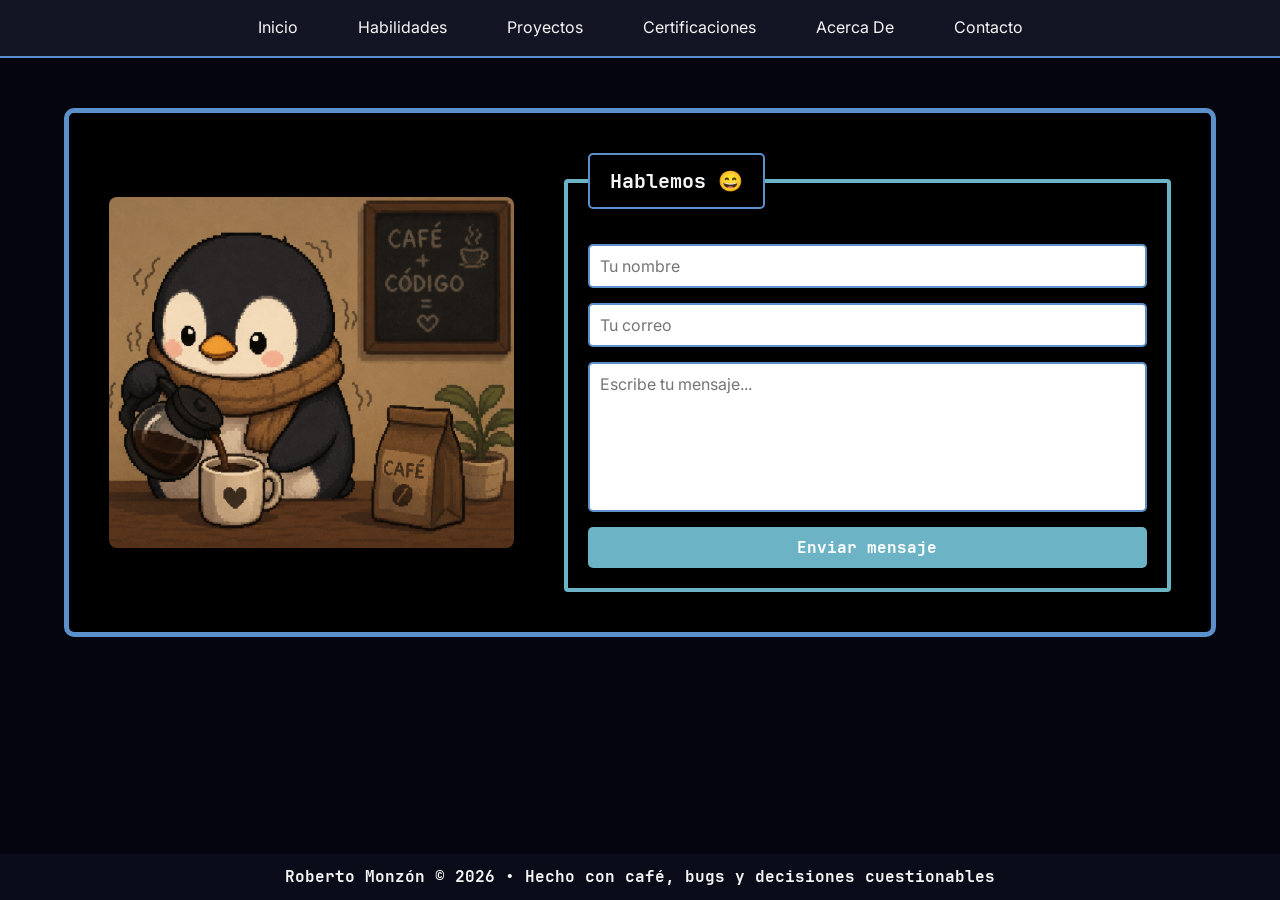
==== pages/contact.html @ b0f0e384 "feat: add contact page (finally people can talk to me 💀)" ====
<!DOCTYPE html>

<html lang = "es-GT">

	<head>

		<meta charset = "utf-8">

		<meta name = "viewport" content = "width=device-width, initial-scale=1">

		<title>Contactame</title>

		<link rel = "stylesheet" type = "text/css" href = "../styles/contact.css">
		<link rel = "stylesheet" type = "text/css" href = "../styles/base.css">

		<link rel="icon" type="image/png" href="../assets/img/user-icon.png">

		<script src = "../js/contact.js" defer></script>

	</head>

	<body class = "contact-page">

		<nav class = "contact-navbar">
			<a href = "../index.html#home" class = "nav-link">Inicio</a>
            <a href = "../index.html#skills" class = "nav-link not-active">Habilidades</a>
            <a href = "../index.html#projects" class = "nav-link">Proyectos</a>
            <a href = "../index.html#certifications" class = "nav-link not-active">Certificaciones</a>
            <a href = "../index.html#about-section" class = "nav-link not-active">Acerca De</a>
            <a href = "../index.html#contact-section" class = "nav-link not-active">Contacto</a>
		</nav>

		<main>

			<section class = "contact-layout">

				<aside>

					<img src = "../assets/img/contact-img.png" alt = "Imagen" class = "contact-img">

				</aside>

				<section>

					<fieldset>

						<legend>Hablemos 😄</legend>

						<form action = "https://formspree.io/f/xjgzkrzd" method = "POST" novalidate>

							<input type = "text" name = "nombre" placeholder = "Tu nombre" required>

							<input type = "email" name = "correo" placeholder = "Tu correo" required>

							<textarea name = "mensaje" placeholder = "Escribe tu mensaje..." required></textarea>

							<button type = "submit">Enviar mensaje</button>

						</form>

					</fieldset>

				</section>

			</section>

		</main>

		<footer>
			Roberto Monzón © 2026 • Hecho con café, bugs y decisiones cuestionables
		</footer>

		<div id = "form-toast"></div>

	</body>

</html>
---- styles/contact.css ----
@charset "UTF-8";

/* BODY */
.contact-page {
    min-height: 100vh;
    display: flex;
    flex-direction: column;
    background-color: var(--bg-main);
    font-family: "Inter", sans-serif;
    font-size: clamp(14px, 1.5vw, 16px);
    color: var(--text-main);
    line-height: 1.6;
    -webkit-user-select: none;
    -moz-user-select: none;
    -ms-user-select: none;
    user-select: none;
}

/* NAVBAR */
.contact-navbar {
    width: 100%;
    background-color: var(--bg-secondary);
    border-bottom: 2px solid var(--border-contacts);
    display: flex;
    justify-content: center;
    align-items: center;
    padding: 5px;
    gap: 20px;
    flex-wrap: wrap;
    position: sticky;
    top: 0;
    z-index: 1000;
    backdrop-filter: blur(10px);
}

.contact-navbar .nav-link {
    color: var(--text-main);
    text-decoration: none;
    padding: 10px 20px;
    border-radius: 8px;
    transition:
        background-color 0.3s ease,
        color 0.3s ease,
        transform 0.2s ease;
}

.nav-link:hover {
    background-color: var(--accent-links);
    color: #fff;
    transform: translateY(-2px);
}

/* MAIN */
main {
    flex: 1;
}

/* CONTACT FORM */
.contact-layout {
    width: min(90%, 1200px);
    margin: 50px auto;
    padding: 20px;
    background-color: var(--bg-card);
    border: 5px solid var(--border-contacts);
    border-radius: 10px;
    display: flex;
    gap: 10px;
    align-items: center;
    flex-wrap: wrap;
}

/* ASIDE */
.contact-layout aside {
    flex: 1;
    min-width: 280px;
    padding: 20px;
}

aside .contact-img {
    max-width: 100%;
    height: auto;
    display: block;
    border-radius: 8px;
}

/* SECTION */
.contact-layout section {
    flex: 1.5;
    min-width: 0;
    padding: 20px;
}

/* FORM */
fieldset {
    border: 4px solid var(--accent-links);
    border-radius: 4px;
    padding: 20px;
    width: 100%;
    min-width: 0;
    max-width: 100%;
    box-sizing: border-box;
}

legend {
    font-size: 20px;
    font-weight: 600;
    margin-bottom: 15px;
    font-family: "JetBrains Mono", monospace;
    padding: 10px 20px;
    border: 2px solid var(--border-contacts);
    border-radius: 5px;
}

fieldset form {
    display: flex;
    flex-direction: column;
    gap: 15px;
}

fieldset input {
    padding: 10px;
    border: 2px solid var(--border-contacts);
    border-radius: 5px;
    font-size: 16px;
    font-family: "Inter", sans-serif;
}

fieldset textarea {
    padding: 10px;
    border: 2px solid var(--border-contacts);
    border-radius: 5px;
    font-size: 16px;
    height: 150px;
    resize: none;
    font-family: "Inter", sans-serif;
}

fieldset button {
    padding: 10px;
    background-color: var(--accent-links);
    color: #fff;
    border: none;
    border-radius: 5px;
    font-size: 16px;
    cursor: pointer;
    transition: background-color 0.3s ease;
    font-family: "Jetbrains Mono", monospace;
}

fieldset button:hover {
    background-color: var(--shadow-primary);
}

/* TOAST */
#form-toast {
    text-align: center;
    position: fixed;
    bottom: 20px;
    left: 50%;
    transform: translateX(-50%) translateY(20px);
    background: var(--bg-secondary);
    padding: 10px 20px;
    border-radius: 8px;
    border: 2px solid var(--accent-primary);
    opacity: 0;
    pointer-events: none;
    transition: 0.3s ease;
}

#form-toast.show {
    opacity: 1;
    transform: translateX(-50%) translateY(0);
}

footer {
    width: 100%;
    font-weight: 600;
    font-family: "JetBrains Mono", monospace;
    text-align: center;
    padding: 10px;
    font-size: clamp(10px, 2vw, 16px);
    background-color: var(--bg-soft);
}

/* MOBILE QUERY */
@media (max-width: 768px) {

    .contact-navbar .not-active{
        display: none
    }

    .contact-layout {
        flex-direction: column;
        gap: 20px;
        margin-top: 15px;
        padding: 0;
        border: none;
    }

    .contact-layout aside,
    .contact-layout section {
        width: 100%;
        min-width: 0;
        padding: 10px;
    }

    .contact-layout section {
        order: 1;
    }

    .contact-layout aside {
        order: 2;
    }
}
---- styles/base.css ----
@charset "UTF-8";

/* FONTS */
@font-face {
    font-family: 'JetBrains Mono';
    src: url('../assets/fonts/JetBrainsMono-Bold.woff2') format('woff2');
    font-weight: 700;
    font-display: swap;
}

@font-face {
    font-family: 'JetBrains Mono';
    src: url('../assets/fonts/JetBrainsMono-ExtraBold.woff2') format('woff2');
    font-weight: 800;
    font-display: swap;
}

@font-face {
    font-family: 'JetBrains Mono';
    src: url('../assets/fonts/JetBrainsMono-SemiBoldItalic.woff2') format('woff2');
    font-weight: 600;
    font-style: italic;
    font-display: swap;
}

@font-face {
    font-family: 'Inter';
    src: url('../assets/fonts/Inter-VariableFont_opsz,wght.ttf') format('truetype');
    font-display: swap;
}

@font-face {
    font-family: 'Inter';
    src: url('../assets/fonts/Inter-Italic-VariableFont_opsz,wght.ttf') format('truetype');
    font-style: italic;
    font-display: swap;
}

/* COLORS */
:root {
    /* BACKGROUNDS */
    --bg-main: #04050f;
    --bg-secondary: #131525;
    --bg-card: #000000;
    --bg-soft: #1315256e;
    /* TEXT */
    --text-main: #f5f5f5;
    /* ACCENTS */
    --accent-primary: #20e2c8;
    --accent-links: #72bed1f1;
    --accent-hover: #88acac;
    --accent-badges-link: #2fa4e7;
    /* BORDERS (sections) */
    --border-subtitles: #65f378;
    --border-skills: #9370d8;
    --border-projects: #00fa9a;
    --border-academic: #4091ee;
    --border-certifications: #18c968;
    --border-contacts: #5c90ca;
    --border-about: #ba55d3;
    --border-info: #48d1cc;
    /* EFFECTS */
    --shadow-primary: #20e2c84d;
    --shadow-projects: #00ff7f33;
}

html {
    scroll-behavior: smooth;
}

* {
    box-sizing: border-box;
    margin: 0;
    padding: 0;
}

/* BODY */
body {
    background-color: var(--bg-main);
    font-family: "Inter", sans-serif;
    font-size: clamp(14px, 1.5vw, 16px);
    color: var(--text-main);
    line-height: 1.6;
    -webkit-user-select: none;
    -moz-user-select: none;
    -ms-user-select: none;
    user-select: none;
}

/* PRINCIPAL CONTAINER */
.container {
    width: min(90%, 1200px);
    margin-inline: auto;
}

/* GENERIC CLASS */
.generic {
    background-color: var(--bg-card);
    border-radius: 5px;
}

/* SECTIONS SEPARATION */
.section {
    margin-top: 50px;
    margin-bottom: 20px;
    scroll-margin-top: 100px;
}
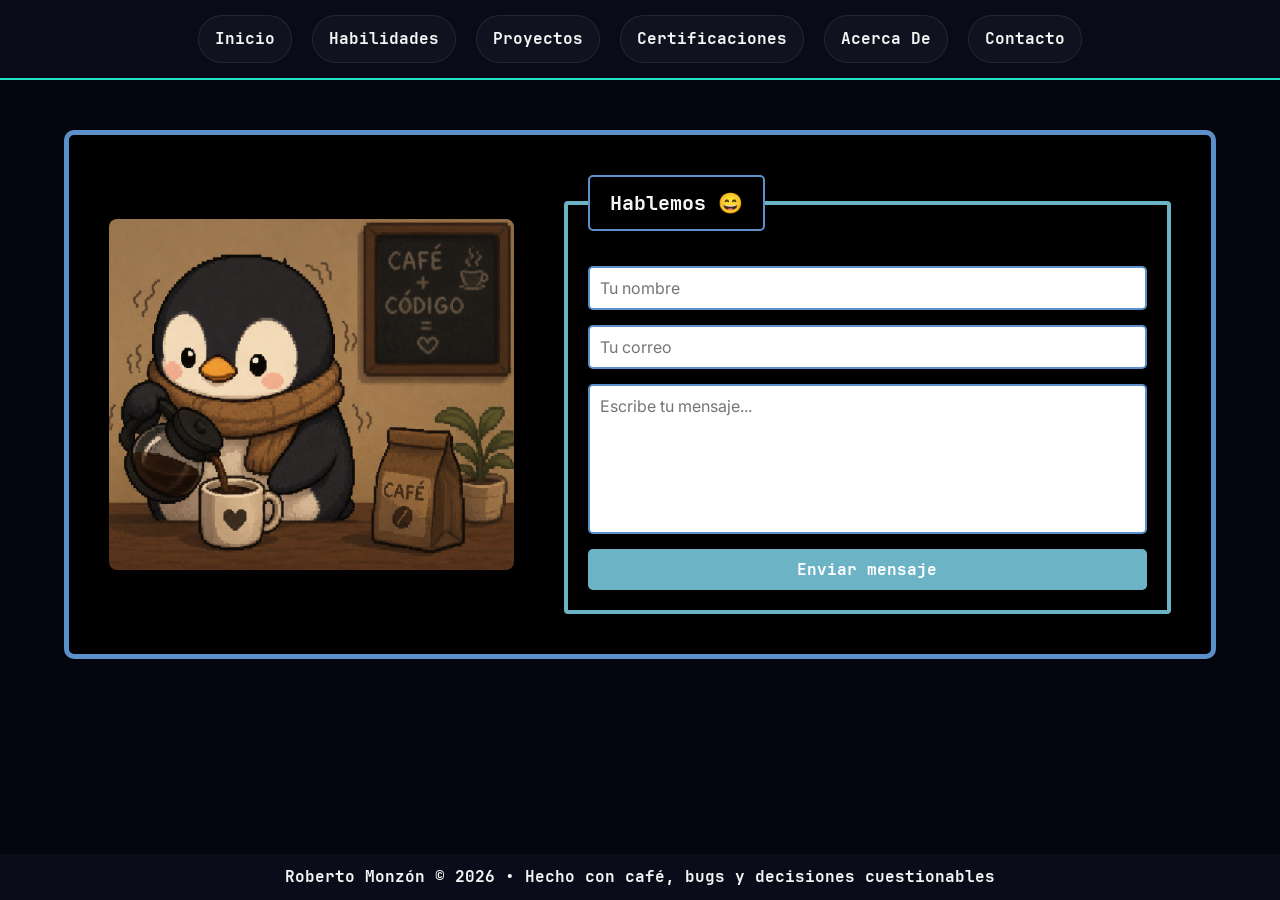
==== commit 34f305e4: "refactor: reuse main navbar on contact page" ====
--- a/pages/contact.html
+++ b/pages/contact.html
@@ -12,23 +12,31 @@
 
 		<link rel = "stylesheet" type = "text/css" href = "../styles/contact.css">
 		<link rel = "stylesheet" type = "text/css" href = "../styles/base.css">
+		<link rel = "stylesheet" type = "text/css" href = "../styles/layout.css">
 
 		<link rel="icon" type="image/png" href="../assets/img/user-icon.png">
 
+		<script src = "../js/ui.js" defer></script>
 		<script src = "../js/contact.js" defer></script>
+		<script src = "../js/navigation.js" defer></script>
 
 	</head>
 
 	<body class = "contact-page">
 
-		<nav class = "contact-navbar">
-			<a href = "../index.html#home" class = "nav-link">Inicio</a>
-            <a href = "../index.html#skills" class = "nav-link not-active">Habilidades</a>
+		<button id = "menu-toggle" class = "menu-toggle">☰</button>
+
+        <!-- NAVBAR -->
+        <nav id = "navbar" class = "navbar container">
+
+            <a href = "../index.html#home" class = "nav-link">Inicio</a>
+            <a href = "../index.html#skills" class = "nav-link">Habilidades</a>
             <a href = "../index.html#projects" class = "nav-link">Proyectos</a>
-            <a href = "../index.html#certifications" class = "nav-link not-active">Certificaciones</a>
-            <a href = "../index.html#about-section" class = "nav-link not-active">Acerca De</a>
-            <a href = "../index.html#contact-section" class = "nav-link not-active">Contacto</a>
-		</nav>
+            <a href = "../index.html#certifications" class = "nav-link">Certificaciones</a>
+            <a href = "../index.html#about-section" class = "nav-link">Acerca De</a>
+            <a href = "../index.html#contact-section" class = "nav-link">Contacto</a>
+
+        </nav>
 
 		<main>
 
--- a/styles/contact.css
+++ b/styles/contact.css
@@ -14,40 +14,6 @@
     -moz-user-select: none;
     -ms-user-select: none;
     user-select: none;
-}
-
-/* NAVBAR */
-.contact-navbar {
-    width: 100%;
-    background-color: var(--bg-secondary);
-    border-bottom: 2px solid var(--border-contacts);
-    display: flex;
-    justify-content: center;
-    align-items: center;
-    padding: 5px;
-    gap: 20px;
-    flex-wrap: wrap;
-    position: sticky;
-    top: 0;
-    z-index: 1000;
-    backdrop-filter: blur(10px);
-}
-
-.contact-navbar .nav-link {
-    color: var(--text-main);
-    text-decoration: none;
-    padding: 10px 20px;
-    border-radius: 8px;
-    transition:
-        background-color 0.3s ease,
-        color 0.3s ease,
-        transform 0.2s ease;
-}
-
-.nav-link:hover {
-    background-color: var(--accent-links);
-    color: #fff;
-    transform: translateY(-2px);
 }
 
 /* MAIN */
--- a/styles/layout.css
+++ b/styles/layout.css
@@ -0,0 +1,234 @@
+@charset "UTF-8";
+
+/* SCROLL PROGRESS BAR */
+#scroll-progress {
+    position: fixed;
+    top: 0;
+    left: 0;
+    height: 4px;
+    width: 0%;
+    background: linear-gradient(90deg, var(--accent-primary), #00ffcc);
+    box-shadow: 0 0 10px var(--accent-primary);
+    z-index: 9999;
+    transition: width 0.1s linear;
+}
+
+/* PAGE NAVBAR */
+.navbar {
+    width: 100%;
+    padding: 15px 20px;
+    background-color: var(--bg-soft);
+    border-bottom: 2px solid var(--accent-primary);
+    display: flex;
+    justify-content: center;
+    align-items: center;
+    gap: 20px;
+    flex-wrap: wrap;
+    position: sticky;
+    top: 0;
+    z-index: 1000;
+    backdrop-filter: blur(10px);
+}
+
+/* NAVBAR BUTTONS */
+.navbar a {
+    color: var(--text-main);
+    text-decoration: none;
+    font-family: "JetBrains Mono", monospace;
+    white-space: nowrap;
+    padding: 10px 16px;
+    background-color: rgba(255, 255, 255, 0.03);
+    border: 1px solid rgba(255, 255, 255, 0.08);
+    border-radius: 120px;
+    transition:
+        background-color 0.3s ease,
+        transform 0.3s ease,
+        box-shadow 0.3s ease,
+        color 0.3s ease;
+}
+
+.navbar a:hover {
+    color: var(--accent-primary);
+    background-color: rgba(32, 226, 200, 0.08);
+    box-shadow: 0 0 12px rgba(32, 226, 200, 0.2);
+    transform: translateY(-2px);
+}
+
+/* BUTTON NOT VIEW ON DESKTOP */
+.menu-toggle {
+    display: none;
+    position: fixed;
+    top: 10px;
+    left: 10px;
+    z-index: 9999;
+    font-size: 24px;
+    background: transparent;
+    border: none;
+    color: white;
+}
+
+/* MOBILE */
+@media (max-width: 1000px) {
+
+    .menu-toggle {
+        display: block;
+        position: fixed;
+        top: 10px;
+        left: 10px;
+        width: 40px;
+        height: 40px;
+        z-index: 10001;
+        background-color: var(--bg-soft);
+        backdrop-filter: blur(10px);
+        border-radius: 160px;
+        padding: 5px;
+    }
+
+    .navbar {
+        position: fixed;
+        top: 0;
+        left: 0;
+        width: 75%;
+        background-color: var(--bg-soft);
+        backdrop-filter: blur(10px);
+        transform: translateX(-100%);
+        transition: transform 0.3s ease;
+        display: flex;
+        flex-direction: column;
+        justify-content: flex-start;
+        border-radius: 20px;
+        gap: 20px;
+        padding: 40px 20px;
+        z-index: 9999;
+    }
+
+    .navbar.active {
+        transform: translateX(0);
+    }
+}
+
+/* HEADER */
+.header {
+    display: flex;
+    justify-content: space-between;
+    background-color: var(--bg-secondary);
+    padding: 40px;
+    flex-direction: row;
+    align-items: center;
+    gap: 20px;
+    flex-wrap: wrap;
+    margin-top: 30px;
+    border: 5px solid var(--accent-primary);
+    border-radius: 10px;
+    box-shadow: 0 0 15px var(--shadow-primary);
+}
+
+.header-text {
+    flex: 1;
+    min-width: 0;
+}
+
+/*HEADER NAME*/
+#name {
+    font-family: "JetBrains Mono", monospace;
+    font-weight: 800;
+    font-size: clamp(36px, 5vw, 60px);
+    padding: 0px;
+    margin-bottom: 30px;
+    line-height: 1.2;
+}
+
+/* HEADER PROFESION */
+#profession {
+    font-family: "JetBrains Mono", monospace;
+    font-style: italic;
+    font-weight: 600;
+    font-size: clamp(18px, 2.5vw, 26px);
+    padding: 0px;
+    margin-bottom: 20px;
+}
+
+/* PROFESION ANIMATION */
+#profession::after {
+    content: "_";
+    animation: blink 0.6s infinite;
+}
+
+@keyframes blink {
+    50% { opacity: 0; }
+}
+
+/* LINKS ICONS */
+#links {
+    display: flex;
+    gap: 30px;
+    justify-content: flex-start;
+    flex-wrap: wrap;
+}
+
+.linksicons {
+    width: clamp(28px, 5vw, 35px);
+    height: clamp(28px, 5vw, 35px);
+    color: var(--accent-links);
+}
+
+/* LINKS ANIMATION */
+a, .linksicons {
+    transition: all 0.3s ease;
+}
+
+.linksicons:hover {
+    transform: scale(1.1);
+}
+
+/* PROFILE PICTURE */
+#photo {
+    width: clamp(120px, 30vw, 230px);
+    max-width: 100%; 
+    height: auto;
+    border-radius: 5px;
+}
+
+/* TITLES */
+.titles {
+    font-family: "JetBrains Mono", monospace;
+    font-weight: 600;
+    font-size: clamp(18px, 3vw, 28px);
+    text-align: center;
+    margin-bottom: 20px;
+    background: var(--bg-secondary);
+    padding: 10px;
+    border-radius: 7px;
+}
+
+/* SUBTITLES */
+.subtitles{
+    font-family: "JetBrains Mono", monospace;
+    font-weight: 600;
+    font-size: clamp(16px, 2vw, 22px);
+    text-align: center;
+    padding: 15px;
+    margin-bottom: 15px;
+    border: 2px solid var(--border-subtitles);
+    border-radius: 10px;
+}
+
+/* FOOTER PAGE */
+#page_footer {
+    width: 100%;
+    font-weight: 600;
+    font-family: "JetBrains Mono", monospace;
+    text-align: center;
+    margin-top: 40px;
+    padding: 20px 0 5px 0;
+    font-size: clamp(10px, 2vw, 16px);
+    background-color: var(--bg-soft);
+}
+
+/* FOOTER TEXT */
+.footer-text {
+    font-weight: 600;
+    font-family: "JetBrains Mono", monospace;
+    font-size: clamp(10px, 2vw, 16px);
+    margin-bottom: 15px;
+}
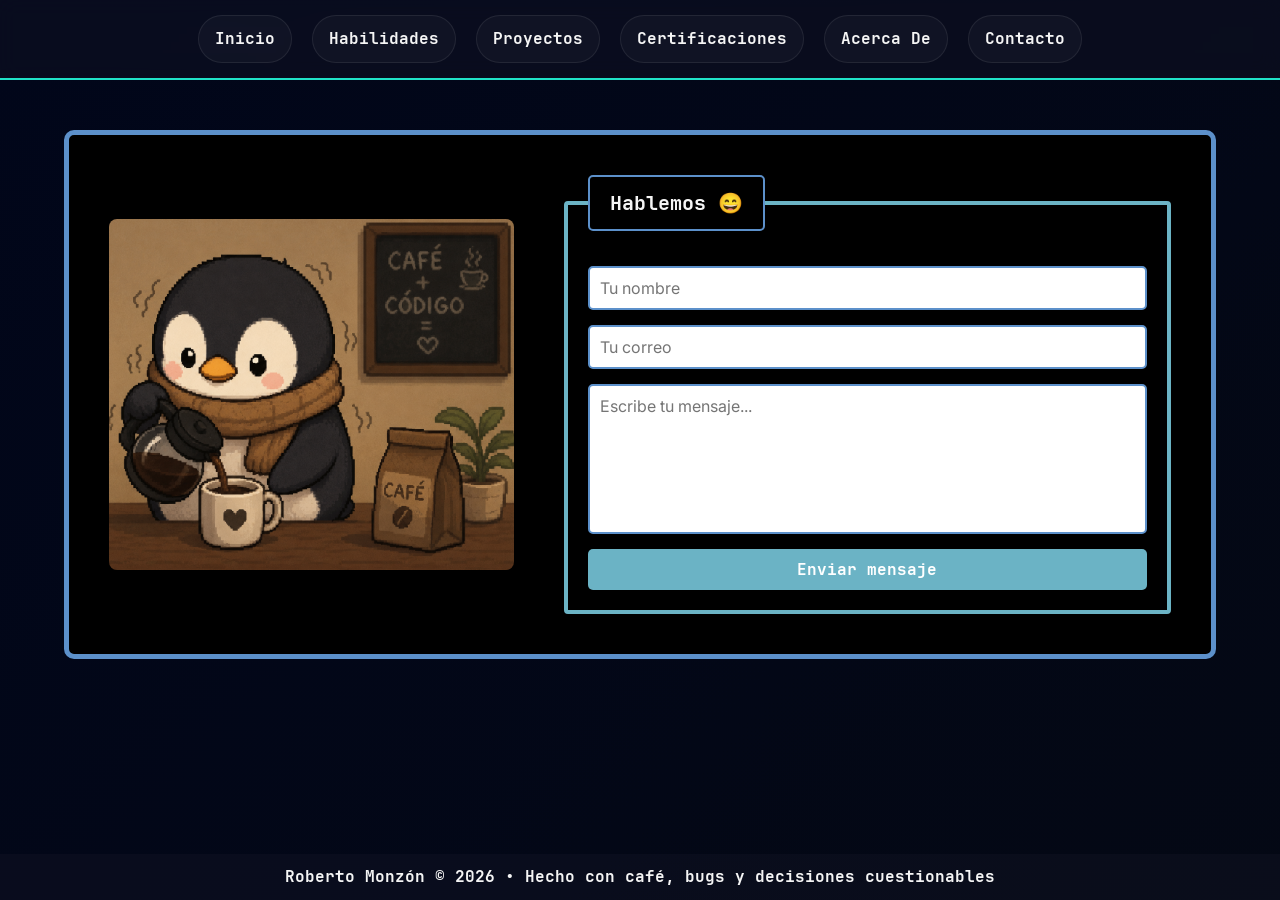
==== commit 607acda7: "Refactor UI, add dynamic JSON rendering, and improve projects page layout" ====
--- a/pages/contact.html
+++ b/pages/contact.html
@@ -8,13 +8,14 @@
 
 		<meta name = "viewport" content = "width=device-width, initial-scale=1">
 
-		<title>Contactame</title>
+		<title>Contactame | Roberto</title>
 
 		<link rel = "stylesheet" type = "text/css" href = "../styles/contact.css">
 		<link rel = "stylesheet" type = "text/css" href = "../styles/base.css">
 		<link rel = "stylesheet" type = "text/css" href = "../styles/layout.css">
+		<link rel = "stylesheet" type = "text/css" href = "../styles/animations.css">
 
-		<link rel="icon" type="image/png" href="../assets/img/user-icon.png">
+		<link rel = "icon" type = "image/png" href = "../assets/img/icons/user-icon.png">
 
 		<script src = "../js/ui.js" defer></script>
 		<script src = "../js/contact.js" defer></script>
@@ -26,8 +27,10 @@
 
 		<button id = "menu-toggle" class = "menu-toggle">☰</button>
 
+		<div class = "a-bg"></div>
+
         <!-- NAVBAR -->
-        <nav id = "navbar" class = "navbar container">
+        <nav id = "navbar" class = "navbar">
 
             <a href = "../index.html#home" class = "nav-link">Inicio</a>
             <a href = "../index.html#skills" class = "nav-link">Habilidades</a>
@@ -44,7 +47,7 @@
 
 				<aside>
 
-					<img src = "../assets/img/contact-img.png" alt = "Imagen" class = "contact-img">
+					<img src = "../assets/img/contact-img.webp" alt = "Imagen" class = "contact-img">
 
 				</aside>
 
--- a/styles/layout.css
+++ b/styles/layout.css
@@ -1,17 +1,4 @@
 @charset "UTF-8";
-
-/* SCROLL PROGRESS BAR */
-#scroll-progress {
-    position: fixed;
-    top: 0;
-    left: 0;
-    height: 4px;
-    width: 0%;
-    background: linear-gradient(90deg, var(--accent-primary), #00ffcc);
-    box-shadow: 0 0 10px var(--accent-primary);
-    z-index: 9999;
-    transition: width 0.1s linear;
-}
 
 /* PAGE NAVBAR */
 .navbar {
@@ -88,7 +75,7 @@
         position: fixed;
         top: 0;
         left: 0;
-        width: 75%;
+        width: 60%;
         background-color: var(--bg-soft);
         backdrop-filter: blur(10px);
         transform: translateX(-100%);
@@ -96,10 +83,19 @@
         display: flex;
         flex-direction: column;
         justify-content: flex-start;
-        border-radius: 20px;
-        gap: 20px;
-        padding: 40px 20px;
+        border-radius: 2px;
+        border-color: var(--bg-soft);
+        padding: 50px 15px 15px 15px;
         z-index: 9999;
+    }
+
+    .navbar a {
+        width: 100%;
+        text-align: left;
+        border: none;
+        background: transparent;
+        border-radius: 0;
+        padding: 15px 10px;
     }
 
     .navbar.active {
--- a/styles/animations.css
+++ b/styles/animations.css
@@ -0,0 +1,228 @@
+@charset "UTF-8";
+
+/* SCROLL PROGRESS BAR */
+#scroll-progress {
+    position: fixed;
+    top: 0;
+    left: 0;
+    height: 4px;
+    width: 0%;
+    background: linear-gradient(90deg, var(--accent-primary), #00ffcc);
+    box-shadow: 0 0 10px var(--accent-primary);
+    z-index: 9999;
+    transition: width 0.1s linear;
+}
+
+/* SKILLS MARQUEE */
+.skills-rail {
+    overflow: hidden;
+    padding: 25px 0 10px 0;
+
+    mask-image: linear-gradient(
+        to right,
+        transparent,
+        white 10%,
+        white 90%,
+        transparent
+    );
+}
+
+.skills-track {
+    display: flex;
+    width: max-content;
+    will-change: transform;
+}
+
+.track-left {
+    animation: scroll-left 30s linear infinite;
+}
+
+.track-right {
+    margin: 50px 0 0 0;
+    animation: scroll-right 30s linear infinite;
+}
+
+.skills-group {
+    display: flex;
+    align-items: center;
+    gap: clamp(2rem, 5vw, 6rem);
+    padding-right: clamp(2rem, 5vw, 6rem);
+}
+
+.skills-icon {
+    width: clamp(40px, 5vw, 60px);
+    object-fit: contain;
+    flex-shrink: 0;
+    transition:
+    transform 0.25s ease,
+    filter 0.25s ease,
+    opacity 0.25s ease;
+}
+
+/* SKILLS ANIMATION */
+@keyframes scroll-left {
+    0% { transform: translateX(0); }
+    100% { transform: translateX(-50%); }
+}
+
+@keyframes scroll-right {
+    0% { transform: translateX(-50%); }
+    100% { transform: translateX(0); }
+}
+
+/* PARTICLES BACKGROUND ANIMATION */
+#particles {
+    position: fixed;
+    top: 0;
+    left: 0;
+    width: 100%;
+    height: 100%;
+    z-index: -1;
+}
+
+/* NAVBAR ACTIVE SECTION ANIMATION */
+.navbar a.active {
+    color: var(--accent-primary);
+    background-color: rgba(32, 226, 200, 0.12);
+    border-color: rgba(32, 226, 200, 0.3);
+    box-shadow: 0 0 15px rgba(32, 226, 200, 0.25);
+}
+
+/* BUTTON */
+#snake-toggle {
+    cursor: pointer;
+    transition: 0.3s;
+}
+
+#snake-toggle:hover {
+    background-color: var(--bg-soft);
+}
+
+/* GAME CONTAINER */
+#snake-container {
+    display: none;
+    margin-top: 20px;
+    padding: 20px;
+    background-color: #000;
+    position: relative;
+}
+
+/* ACTIVE */
+#snake-container.active {
+    display: block;
+}
+
+/* SNAKE TITLE */
+.snake-title {
+    margin-bottom: 15px;
+    color: var(--accent-primary);
+    font-family: "JetBrains Mono", monospace;
+}
+
+/* CANVAS GAME */
+#snake-game {
+    display: block;
+    width: 100%;
+    height: 250px;
+    background-color: #000;
+    border: 2px solid var(--accent-primary);
+}
+
+/* GAME OVER SCREEN */
+#game-over {
+    display: none;
+    position: absolute;
+    inset: 0;
+    background: rgba(0,0,0,0.85);
+    color: var(--accent-primary);
+    font-family: "JetBrains Mono", monospace;
+    display: none;
+    justify-content: center;
+    align-items: center;
+    flex-direction: column;
+    z-index: 999;
+}
+
+#game-over button {
+    margin-top: 10px;
+    padding: 10px 15px;
+    border: 1px solid var(--accent-primary);
+    background: transparent;
+    color: white;
+    cursor: pointer;
+}
+
+/* PROJECTS PAGE BACKGROUND ANIMATION */
+.a-bg {
+    position: fixed;
+    inset: 0;
+    z-index: -1;
+    background:
+        linear-gradient(
+            -45deg,
+            #000000,
+            #050816c5,
+            #060911,
+            #020617
+        );
+    background-size: 400% 400%;
+    animation: gradientMove 15s ease infinite;
+    filter: saturate(120%);
+}
+
+@keyframes gradientMove {
+
+    0% {
+        background-position: 0% 50%;
+    }
+    50% {
+        background-position: 100% 50%;
+    }
+    100% {
+        background-position: 0% 50%;
+    }
+}
+
+/* RESPONSIVE DESIGN FOR GAME ON MOBILE*/
+@media (max-width: 768px) {
+    #snake-container {
+        display: none;
+    }
+}
+
+/* MOBILE HEADER DESIGN */
+@media (max-width: 768px) {
+
+    .header {
+        flex-direction: column;
+        align-items: center;
+        text-align: center;
+        padding: 30px 5px 30px 5px;
+    }
+
+    #photo {
+        order: 1;
+        width: 150px;
+        margin-bottom: 20px;
+    }
+
+    .header-text {
+        order: 2;
+    }
+
+    #links {
+        order: 3;
+        justify-content: center;
+        align-items: center;
+        gap: 20px;
+        width: 100%;
+    }
+
+    .container {
+        width: 95%;
+    }
+}
+
+.paused * {
+    animation-play-state: paused !important;
+}
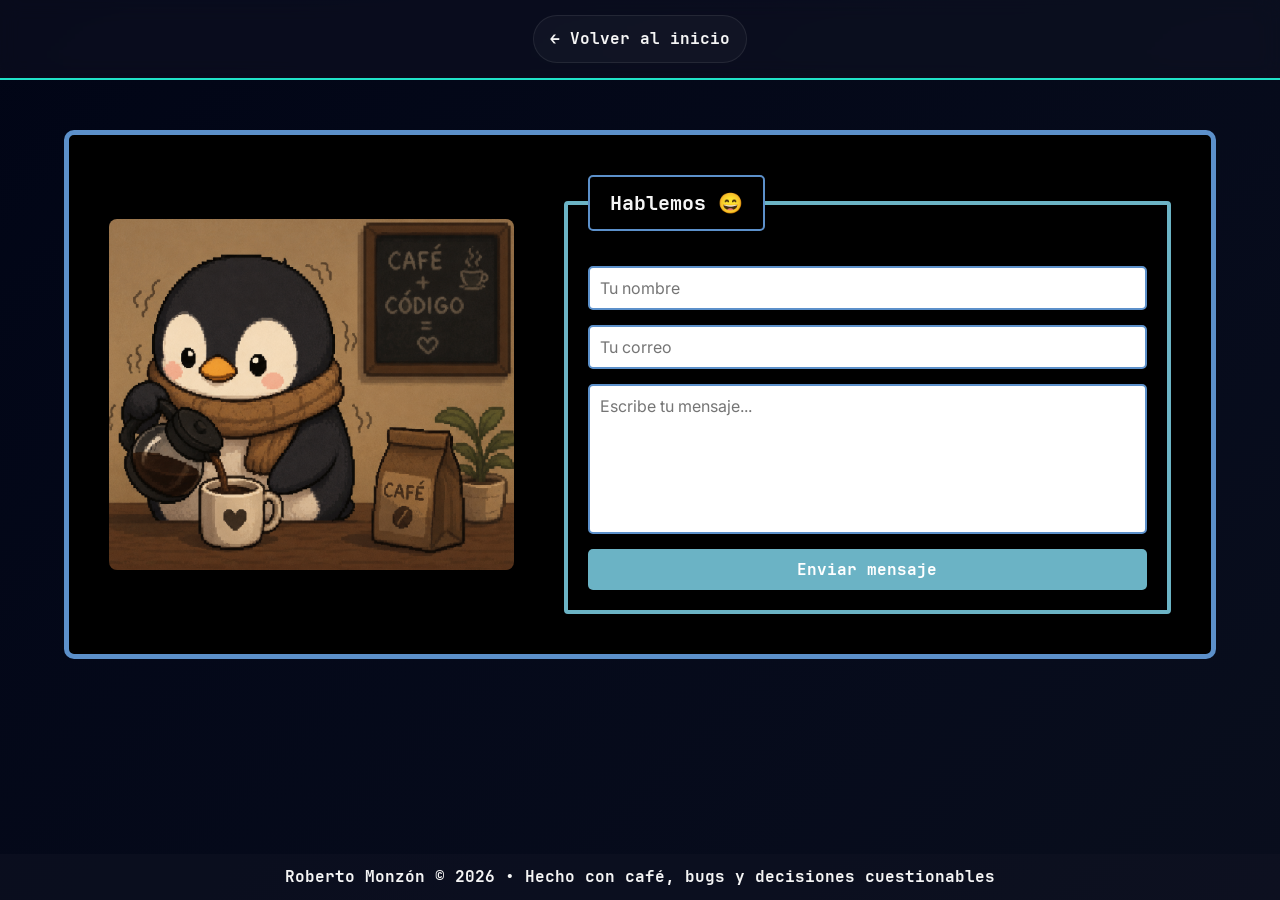
==== commit 70e620e3: "feat: add visual improvements to projects view" ====
--- a/pages/contact.html
+++ b/pages/contact.html
@@ -17,27 +17,23 @@
 
 		<link rel = "icon" type = "image/png" href = "../assets/img/icons/user-icon.png">
 
-		<script src = "../js/ui.js" defer></script>
+		<script>const BASE_PATH = "../";</script>
 		<script src = "../js/contact.js" defer></script>
-		<script src = "../js/navigation.js" defer></script>
 
 	</head>
 
 	<body class = "contact-page">
 
-		<button id = "menu-toggle" class = "menu-toggle">☰</button>
+		<button id = "menu-toggle" class = "menu-toggle">
+            <img src = "../assets/img/icons/layout-sidebar-left-expand.svg" id = "menu-icon">
+        </button>
 
 		<div class = "a-bg"></div>
 
         <!-- NAVBAR -->
         <nav id = "navbar" class = "navbar">
 
-            <a href = "../index.html#home" class = "nav-link">Inicio</a>
-            <a href = "../index.html#skills" class = "nav-link">Habilidades</a>
-            <a href = "../index.html#projects" class = "nav-link">Proyectos</a>
-            <a href = "../index.html#certifications" class = "nav-link">Certificaciones</a>
-            <a href = "../index.html#about-section" class = "nav-link">Acerca De</a>
-            <a href = "../index.html#contact-section" class = "nav-link">Contacto</a>
+            <a href = "../index.html" class = "nav-link">← Volver al inicio</a>
 
         </nav>
 
--- a/styles/layout.css
+++ b/styles/layout.css
@@ -58,17 +58,31 @@
 @media (max-width: 1000px) {
 
     .menu-toggle {
-        display: block;
+        display: flex;
+        justify-content: center;
+        align-items: center;
+        background: transparent;
+        border: none;
+        outline: none;
         position: fixed;
         top: 10px;
         left: 10px;
         width: 40px;
         height: 40px;
         z-index: 10001;
-        background-color: var(--bg-soft);
         backdrop-filter: blur(10px);
-        border-radius: 160px;
-        padding: 5px;
+        border-radius: 10px;
+        padding: 2px;
+    }
+
+    .menu-toggle:active {
+        transform: scale(.95);
+    }
+
+    .menu-toggle img {
+        width: 32px;
+        height: 32px;
+        filter: invert(1);
     }
 
     .navbar {
--- a/styles/animations.css
+++ b/styles/animations.css
@@ -161,13 +161,14 @@
         linear-gradient(
             -45deg,
             #000000,
-            #050816c5,
-            #060911,
+            #020617,
+            #030712,
+            #0a0f1f,
             #020617
         );
     background-size: 400% 400%;
     animation: gradientMove 15s ease infinite;
-    filter: saturate(120%);
+    filter: saturate(110%) brightness(0.9);
 }
 
 @keyframes gradientMove {
